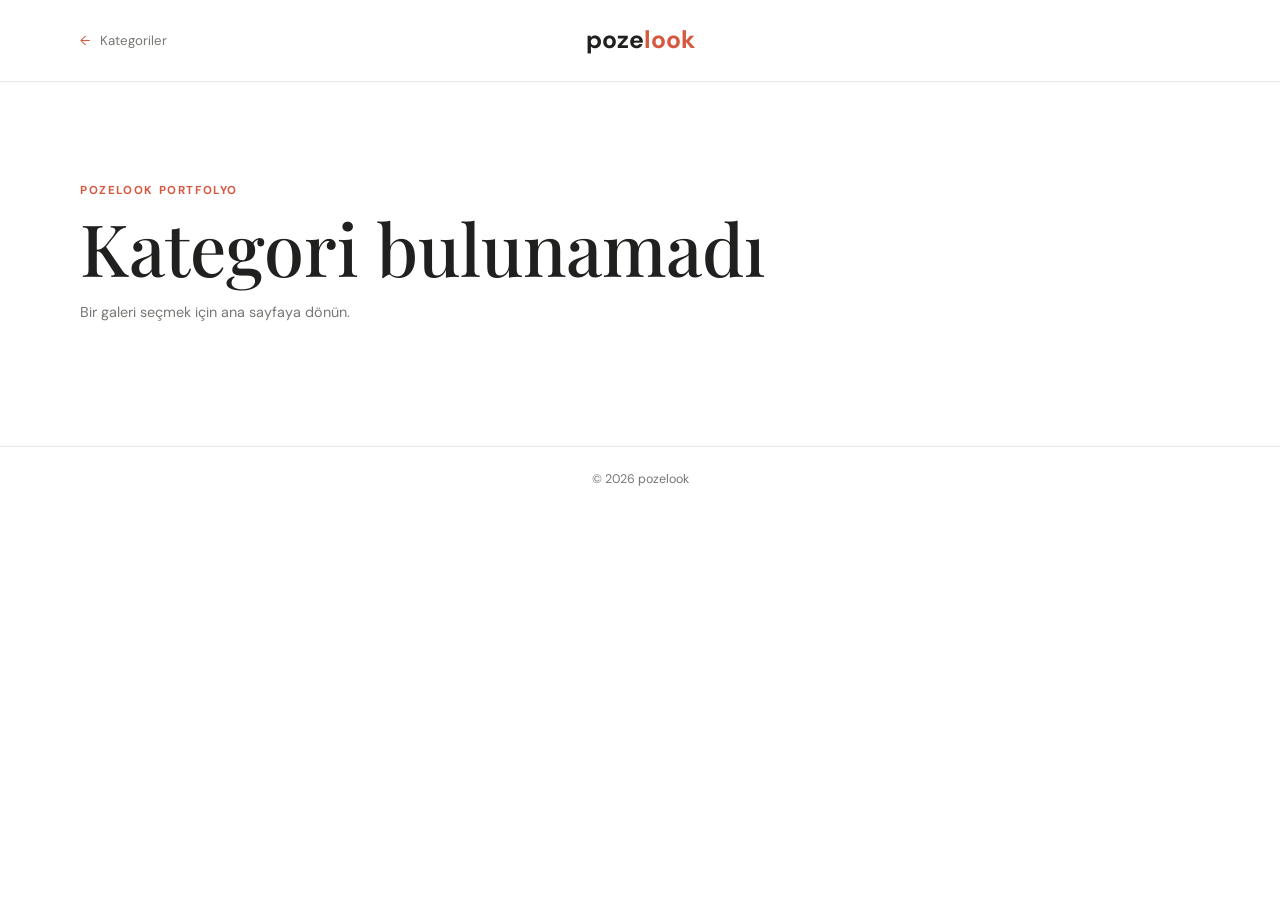
==== galeri.html @ 7489a904 "Create galeri.html" ====
<!DOCTYPE html>
<html lang="tr">
<head>
  <meta charset="UTF-8">
  <meta name="viewport" content="width=device-width, initial-scale=1">
  <meta name="description" content="Pozelook fotoğraf portfolyosu.">
  <title>Galeri | pozelook</title>
  <link rel="preconnect" href="https://fonts.googleapis.com">
  <link rel="preconnect" href="https://fonts.gstatic.com" crossorigin>
  <link href="https://fonts.googleapis.com/css2?family=DM+Sans:wght@400;500;600;700&family=Playfair+Display:wght@500;600&display=swap" rel="stylesheet">
  <link rel="stylesheet" href="style.css">
</head>
<body class="gallery-page" data-page="gallery">
  <header class="gallery-header">
    <a class="wordmark" href="index.html" aria-label="pozelook ana sayfa">poze<span>look</span></a>
    <a class="back-link" href="index.html"><span aria-hidden="true">&#8592;</span> Kategoriler</a>
  </header>
  <main class="gallery-main">
    <div class="gallery-intro">
      <p class="kicker">Pozelook portfolyo</p>
      <h1 id="categoryTitle">Fotoğraf galerisi</h1>
      <p id="status" class="loading-note">Fotoğraflar yükleniyor...</p>
    </div>
    <div id="projects" class="projects" aria-live="polite"></div>
  </main>
  <footer class="site-footer">© <span id="year"></span> pozelook</footer>
  <div class="lightbox" id="lightbox" hidden role="dialog" aria-modal="true" aria-label="Fotoğraf görüntüleyici">
    <button class="lightbox-close" id="lbClose" aria-label="Kapat">Kapat <span aria-hidden="true">&#215;</span></button>
    <button class="lightbox-arrow previous" id="lbPrev" aria-label="Önceki fotoğraf">&#8592;</button>
    <figure><img id="lbImg" alt=""><figcaption id="lbCap"></figcaption></figure>
    <button class="lightbox-arrow next" id="lbNext" aria-label="Sonraki fotoğraf">&#8594;</button>
  </div>
  <script src="script.js"></script>
</body>
</html>
---- style.css ----
@import url('https://fonts.googleapis.com/css2?family=DM+Sans:wght@400;500;600;700&family=Playfair+Display:wght@500;600&display=swap');

:root {
  color-scheme: light;
  --paper: #fff;
  --ink: #20201e;
  --muted: #797773;
  --line: #e9e8e5;
  --accent: #d6583f;
  --sans: "DM Sans", sans-serif;
  --serif: "Playfair Display", Georgia, serif;
  --page-width: 1120px;
}
* { box-sizing: border-box; }
html { min-width: 320px; scroll-behavior: smooth; }
body { margin: 0; background: var(--paper); color: var(--ink); font-family: var(--sans); -webkit-font-smoothing: antialiased; }
a { color: inherit; }
button { color: inherit; font: inherit; }
:focus-visible { outline: 2px solid var(--accent); outline-offset: 4px; }

.landing-page { min-height: 100svh; display: grid; place-items: center; padding: 3rem 1.25rem 2rem; }
.landing-shell { width: min(100%, 440px); text-align: center; }
.wordmark { display: inline-block; color: var(--ink); font-size: 1.9rem; line-height: 1; font-weight: 700; letter-spacing: 0; text-decoration: none; }
.wordmark span { color: var(--accent); }
.landing-note { margin: 1.1rem 0 2.6rem; color: var(--muted); font-size: .94rem; }
.category-list { display: grid; gap: .75rem; text-align: left; }
.category-link { min-height: 72px; display: grid; grid-template-columns: 42px 1fr auto; align-items: center; gap: .7rem; padding: .85rem 1rem; border: 1px solid var(--line); border-radius: 8px; text-decoration: none; transition: border-color .18s ease, background .18s ease, transform .18s ease; }
.category-link:hover { border-color: var(--accent); background: #fffaf8; transform: translateY(-2px); }
.category-index { color: var(--accent); font-size: .72rem; font-weight: 700; letter-spacing: .08em; }
.category-name { font-size: 1rem; font-weight: 600; }
.category-arrow { color: var(--muted); font-size: 1.25rem; }
.loading-note { color: var(--muted); font-size: .9rem; }
.landing-footer { margin: 2.8rem 0 0; color: #a3a09b; font-size: .76rem; }

.gallery-page { min-height: 100svh; }
.gallery-header { height: 82px; display: flex; align-items: center; justify-content: center; position: relative; padding: 0 1.5rem; border-bottom: 1px solid var(--line); }
.gallery-header .wordmark { font-size: 1.55rem; }
.back-link { position: absolute; left: max(1.5rem, calc((100vw - var(--page-width)) / 2)); text-decoration: none; font-size: .83rem; color: var(--muted); }
.back-link span { margin-right: .4rem; color: var(--accent); }
.gallery-main { width: min(calc(100% - 3rem), var(--page-width)); margin: 0 auto; }
.gallery-intro { padding: clamp(3.2rem, 8vw, 6.3rem) 0 2.8rem; }
.kicker { margin: 0 0 .7rem; color: var(--accent); font-size: .72rem; font-weight: 700; letter-spacing: .14em; text-transform: uppercase; }
.gallery-intro h1 { margin: 0; font: 500 clamp(2.6rem, 6vw, 4.5rem)/1.08 var(--serif); letter-spacing: 0; }
.gallery-intro .loading-note { margin: 1rem 0 0; }
.projects { display: grid; gap: clamp(3.8rem, 8vw, 6.5rem); padding-bottom: 5rem; }
.project { min-width: 0; }
.project-heading { display: flex; align-items: baseline; justify-content: space-between; gap: 1rem; margin-bottom: 1.2rem; }
.project-heading h2 { margin: 0; font: 500 clamp(1.65rem, 3.4vw, 2.35rem)/1.2 var(--serif); }
.project-heading p { margin: 0; color: var(--muted); font-size: .78rem; white-space: nowrap; }
.project-layout { display: grid; grid-template-columns: minmax(0, .86fr) minmax(0, 1.14fr); align-items: start; gap: 1rem; }
.photo-button { display: block; position: relative; min-width: 0; width: 100%; padding: 0; overflow: hidden; border: 0; border-radius: 5px; background: #f1f0ed; cursor: zoom-in; }
.photo-button img { display: block; width: 100%; height: 100%; object-fit: cover; transition: transform .45s ease; }
.photo-button:hover img { transform: scale(1.025); }
.project-cover { aspect-ratio: 4 / 5; }
.project-cover img { position: absolute; inset: 0; }
.project-shelf { display: grid; grid-template-columns: repeat(2, minmax(0, 1fr)); gap: 1rem; }
.project-photo { aspect-ratio: 1 / 1; }
.site-footer { border-top: 1px solid var(--line); padding: 1.5rem; text-align: center; color: var(--muted); font-size: .78rem; }

.lightbox { position: fixed; z-index: 20; inset: 0; display: flex; align-items: center; justify-content: center; padding: 4rem 5rem; background: rgba(18, 18, 17, .96); }
.lightbox[hidden] { display: none; }
.lightbox figure { max-width: 100%; max-height: 100%; margin: 0; text-align: center; }
.lightbox figure img { display: block; max-width: min(100%, 1200px); max-height: calc(100svh - 8rem); margin: 0 auto; object-fit: contain; }
.lightbox figcaption { margin-top: .8rem; color: rgba(255,255,255,.72); font-size: .8rem; }
.lightbox-close, .lightbox-arrow { position: absolute; border: 0; background: none; color: #fff; cursor: pointer; }
.lightbox-close { top: 1.3rem; right: 1.5rem; display: flex; align-items: center; gap: .7rem; font-size: .82rem; }
.lightbox-close span { font-size: 1.8rem; font-weight: 300; }
.lightbox-arrow { top: 50%; padding: 1rem; font-size: 1.8rem; transform: translateY(-50%); }
.lightbox-arrow.previous { left: 1rem; }
.lightbox-arrow.next { right: 1rem; }

@media (max-width: 700px) {
  .landing-page { align-items: start; padding-top: max(5rem, 15svh); }
  .gallery-header { height: 68px; }
  .gallery-header .wordmark { font-size: 1.35rem; }
  .back-link { left: 1rem; font-size: 0; }
  .back-link span { font-size: 1.2rem; }
  .gallery-main { width: min(calc(100% - 2rem), var(--page-width)); }
  .gallery-intro { padding: 3.2rem 0 2rem; }
  .project-layout { grid-template-columns: 1fr; }
  .project-cover { aspect-ratio: 16 / 10; }
  .project-shelf { display: flex; gap: .7rem; overflow-x: auto; padding-bottom: .35rem; scroll-snap-type: x mandatory; }
  .project-photo { flex: 0 0 min(66vw, 260px); scroll-snap-align: start; }
  .project-heading { align-items: start; }
  .project-heading p { padding-top: .35rem; }
  .lightbox { padding: 4rem .75rem; }
  .lightbox-arrow.previous { left: 0; }
  .lightbox-arrow.next { right: 0; }
}
@media (prefers-reduced-motion: reduce) {
  *, *::before, *::after { scroll-behavior: auto !important; transition-duration: .01ms !important; }
}
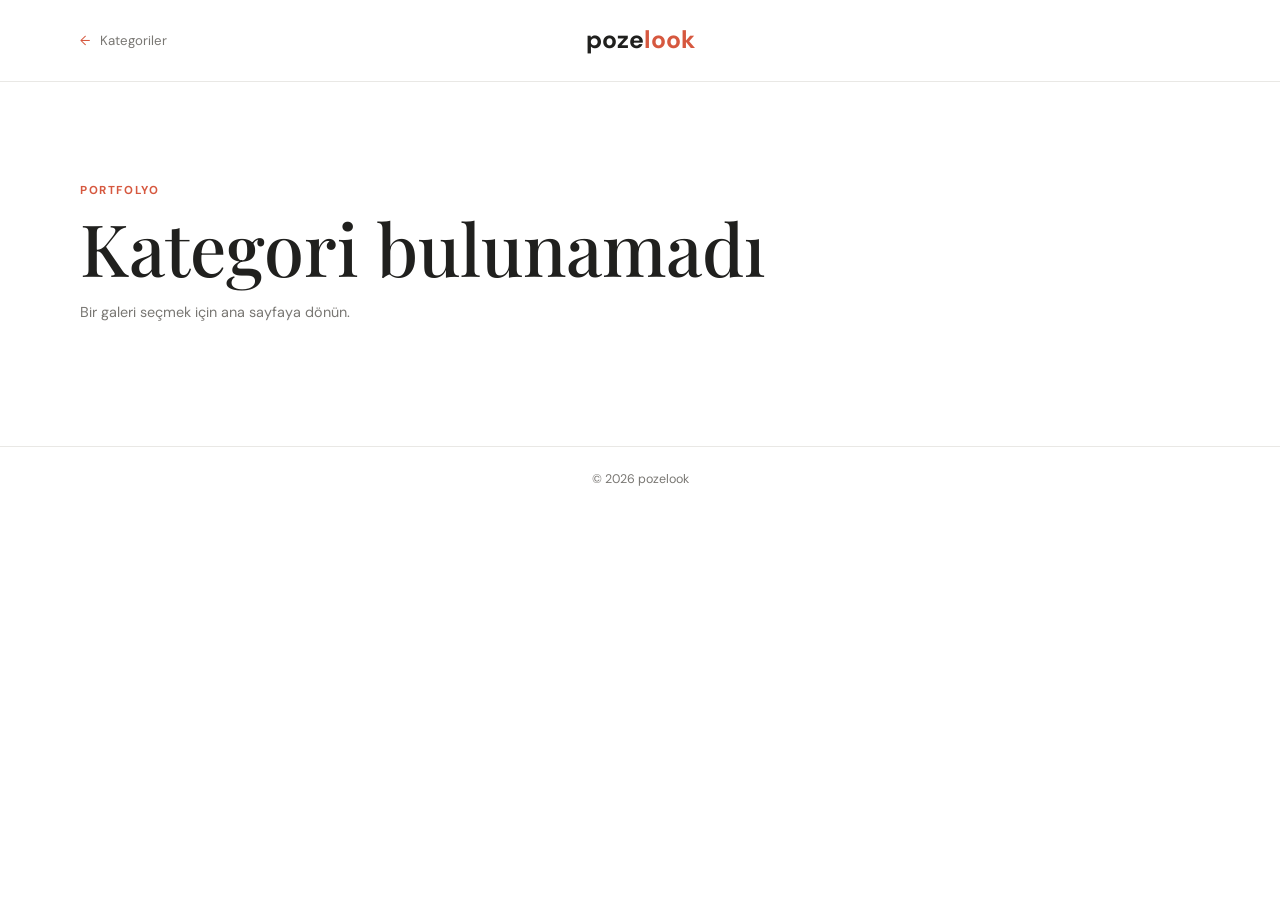
==== commit bb34028b: "Add meta tags and noscript for gallery page" ====
--- a/galeri.html
+++ b/galeri.html
@@ -4,6 +4,9 @@
   <meta charset="UTF-8">
   <meta name="viewport" content="width=device-width, initial-scale=1">
   <meta name="description" content="Pozelook fotoğraf portfolyosu.">
+  <meta name="theme-color" content="#ffffff">
+  <meta property="og:title" content="pozelook">
+  <link rel="icon" href="data:image/svg+xml,%3Csvg xmlns=%27http://www.w3.org/2000/svg%27 viewBox=%270 0 32 32%27%3E%3Ccircle cx=%2716%27 cy=%2716%27 r=%2712%27 fill=%27%23d6583f%27/%3E%3C/svg%3E">
   <title>Galeri | pozelook</title>
   <link rel="preconnect" href="https://fonts.googleapis.com">
   <link rel="preconnect" href="https://fonts.gstatic.com" crossorigin>
@@ -17,7 +20,7 @@
   </header>
   <main class="gallery-main">
     <div class="gallery-intro">
-      <p class="kicker">Pozelook portfolyo</p>
+      <p class="kicker">Portfolyo</p>
       <h1 id="categoryTitle">Fotoğraf galerisi</h1>
       <p id="status" class="loading-note">Fotoğraflar yükleniyor...</p>
     </div>
@@ -30,6 +33,7 @@
     <figure><img id="lbImg" alt=""><figcaption id="lbCap"></figcaption></figure>
     <button class="lightbox-arrow next" id="lbNext" aria-label="Sonraki fotoğraf">&#8594;</button>
   </div>
+  <noscript><p style="text-align:center">Galeriyi görmek için JavaScript gerekli.</p></noscript>
   <script src="script.js"></script>
 </body>
 </html>
